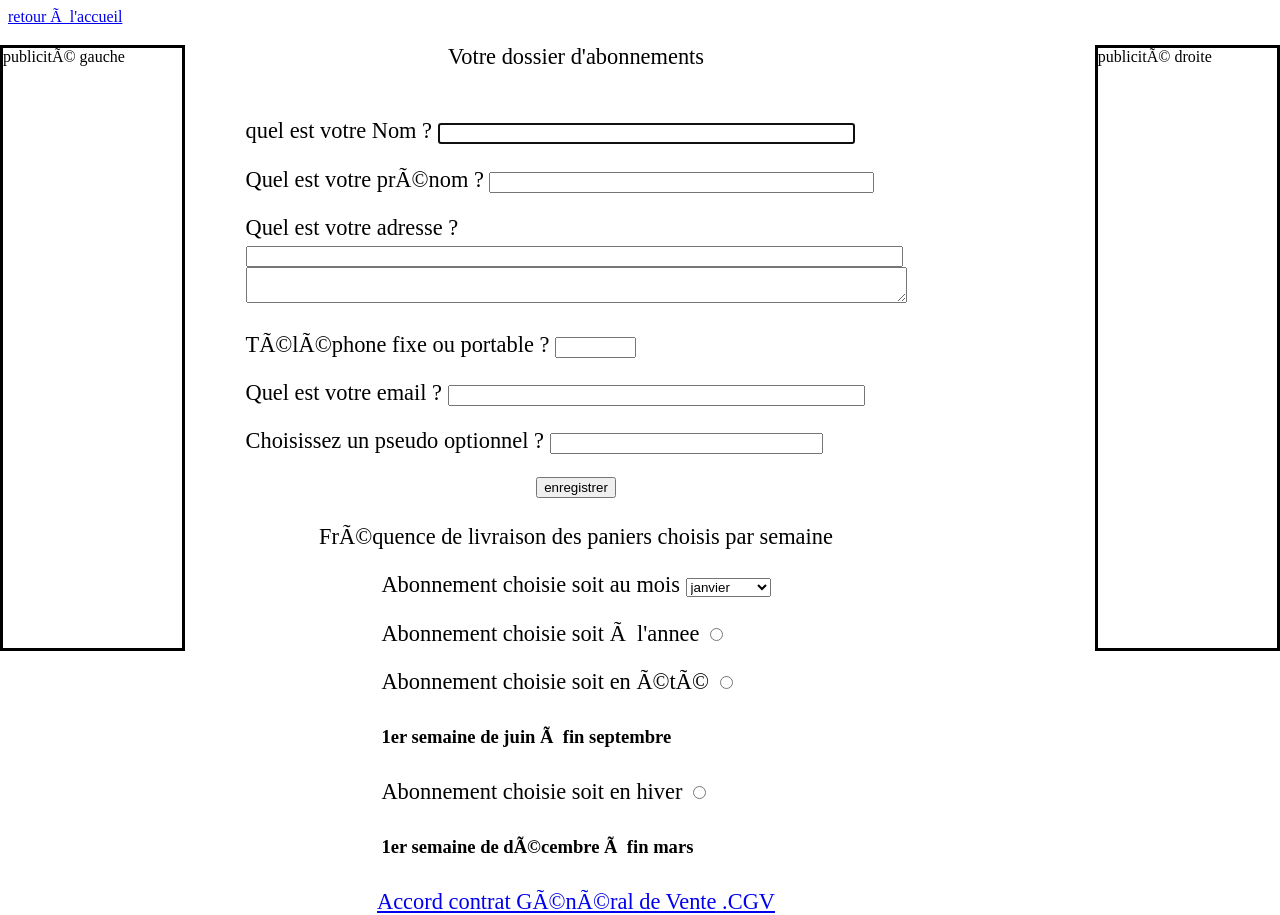
==== abonnement.html @ 1be6ab1a "Add files via upload projet en html" ====
<!DOCTYPE html>
<html>
    <head>
    <meta charset = "utf_8" />
    <title>abonnement</title>
    <link rel="stylesheet" href="abonnement.css">
    </head>

        <body>

        <div class="retour">
        <a href="index.html">retour à l'accueil</a>
        </div></br>

<div class="menuabonnement">

        <div class="intro">
        Votre dossier d'abonnements
        </div></br>

        <form method="post" action="traitement.html">
        <p>
                <label for="nom">quel est votre Nom ?</label>
                <input type="text" name="nom" id="nom" size="50" maxlength="48" autofocus/>
        </p>

        <p>
                <label for="prenom">Quel est votre prénom ?</label>
                <input type="text" name="prenom" id="prenom"size="46" maxlength="45"/>
        </p>
        
        <p>
                <label for="addresse">Quel est votre adresse ?</label></br>
                <input type="textarea" name="adresse" id="adresse" size="80"  maxlength="90" /></br>
                <textarea name="adresse" id="adresse" cols="80" rows="2"></textarea>
        </p>
                <p>
                <label for="telephone">Téléphone fixe ou portable ?</label>
                <input type="tel" name="tel" id="tel" size="8" maxlength="10" />
                </p>
        <p>
                <label for="email">Quel est votre email ?</label>
                <input type="email" name="email" id="email" size="50" maxlength="50" />
        </p>
        <p>
                <label for="pseudo">Choisissez un pseudo optionnel ?</label>
                <input type="text" name="pseudo" id="pseudo" maxlength="30" size="32" />
        </p>

</form>
<input type="submit" value="enregistrer" />
</br>

<div class="panierchoisie">
        
        
                <a>Fréquence de livraison des paniers choisis par semaine</a>
</div>
        <div class="abonnementprit">
        <form method="post" action="traitement.php">
                <p>
                        <label for="choixmois">Abonnement choisie soit au mois</label>
                        <select id="choixmois" name="choixmois" >
                        <option value="janvier">janvier</option>
                        <option value="fevrier">fevrier</option>
                        <option value="mars">mars</option>
                        <option value="avril">avril</option>
                        <option value="mai">mai</option>
                        <option value="juin">juin</option>
                        <option value="juillet">juillet</option>
                        <option value="aout">aout</option>
                        <option value="septembre">septembre</option>
                        <option value="octobre">octobre</option>
                        <option value="novembre">novembre</option>
                        <option value="decembre">decembre</option>
                        </select>
                </p>
                <p>
                        <label for="choixsaison">Abonnement choisie soit à l'annee</label>
                        <input type="radio" id="choixannee" name="choixsaison" />
                        <a></a>
                </p>
        
        <p>
                <label for="choixsaison">Abonnement choisie soit en été</label>
                <input type="radio" id="choixete" name="choixsaison" />
                <h5>1er semaine de juin à fin septembre</h5>
        </p>
        <p>
                <label for="choixsaison">Abonnement choisie soit en hiver</label>
                <input type="radio" id="choixhiver" name="choixsaison" />
                <h5>1er semaine de décembre à fin mars</h5>
        </p>
        </form>
        </div>
        <div class="accordcvg">
        <a href="accordcgv.pdf">Accord contrat Général de Vente .CGV</a>
        
        </div></br>

  </div>

</div> <!--fin de div page entiere-->

<div class="pubg">
        publicité gauche
        </div>
        <div class="pubd">
        publicité droite
        </div>

</body>
</html>
---- abonnement.css ----
html,body
{
    background-color:#ffffff;
}
.menuabonnement
{
    display : flex;
    align-items: center;
    justify-content : space-around;
    flex-direction: column;
    height : 90%;
    width : 70%;
    position :absolute;
    left : 10%;
    font-size : 1.4em;
}

.pubg
{
    display : flex;
    position : absolute;
    width : 14%;
    left : 0%;
    height : 600px ;
    top : 5% ;
    border : solid black;
}
.pubd
{
    display : flex;
    position : absolute;
    width : 14%;
    right : 0%;
    height : 600px ;
    top : 5% ;
    border : solid black;
}
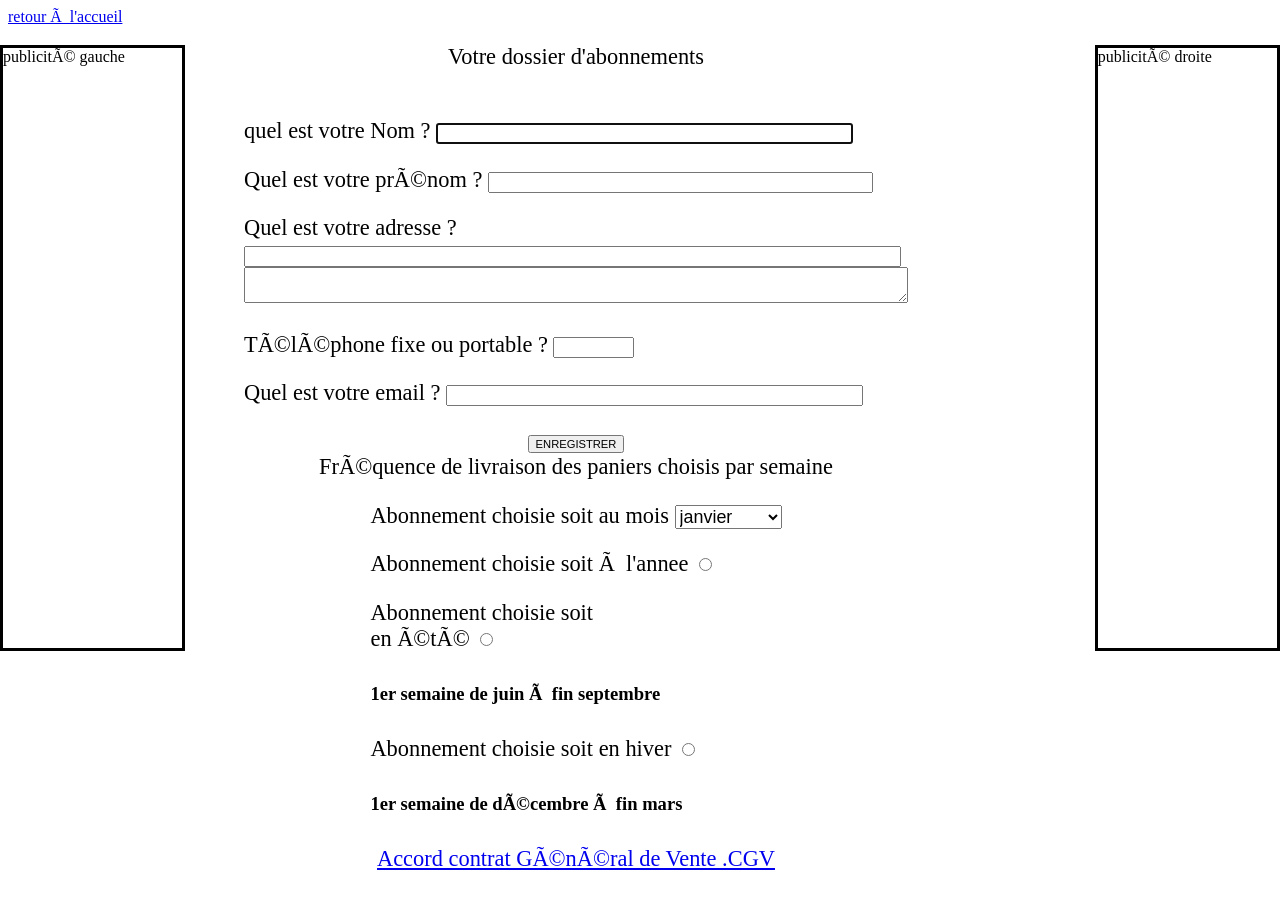
==== commit e47c66db: "Add files via upload abonnement en format mobile" ====
--- a/abonnement.html
+++ b/abonnement.html
@@ -4,6 +4,8 @@
     <meta charset = "utf_8" />
     <title>abonnement</title>
     <link rel="stylesheet" href="abonnement.css">
+    <link rel="stylesheet" media="screen and (max-width:1000px)"
+         href="mobileabonnement.css"/>
     </head>
 
         <body>
@@ -42,14 +44,14 @@
                 <label for="email">Quel est votre email ?</label>
                 <input type="email" name="email" id="email" size="50" maxlength="50" />
         </p>
-        <p>
-                <label for="pseudo">Choisissez un pseudo optionnel ?</label>
-                <input type="text" name="pseudo" id="pseudo" maxlength="30" size="32" />
-        </p>
 
 </form>
-<input type="submit" value="enregistrer" />
+<div class="submit">
+        <input type="submit" value="ENREGISTRER" style="font-size:0.5em"/>
 </br>
+
+</div>
+
 
 <div class="panierchoisie">
         
@@ -60,7 +62,7 @@
         <form method="post" action="traitement.php">
                 <p>
                         <label for="choixmois">Abonnement choisie soit au mois</label>
-                        <select id="choixmois" name="choixmois" >
+                        <select id="choixmois" name="choixmois" style="font-size:0.8em">
                         <option value="janvier">janvier</option>
                         <option value="fevrier">fevrier</option>
                         <option value="mars">mars</option>
@@ -77,12 +79,12 @@
                 </p>
                 <p>
                         <label for="choixsaison">Abonnement choisie soit à l'annee</label>
-                        <input type="radio" id="choixannee" name="choixsaison" />
+                        <input type="radio" id="choixannee" name="choixsaison"  />
                         <a></a>
                 </p>
         
         <p>
-                <label for="choixsaison">Abonnement choisie soit en été</label>
+                <label for="choixsaison">Abonnement choisie soit </br>en été</label>
                 <input type="radio" id="choixete" name="choixsaison" />
                 <h5>1er semaine de juin à fin septembre</h5>
         </p>
--- a/mobileabonnement.css
+++ b/mobileabonnement.css
@@ -0,0 +1,67 @@
+html,body
+{
+    background-color:#ffffff;
+}
+.retour
+{   
+    display : flex ;
+    font-size : 1.8em;
+    width : 100%;
+    background-color : rgb(255, 255, 255);
+    
+}
+.menuabonnement
+{
+    display : flex;
+    position :absolute;
+    align-items: center;
+    justify-content : space-around;
+    flex-direction: column;
+    height : 90%;
+    width : 70%;
+    left : 10%;
+    top : 350px;
+    font-size : 1.8em;
+}
+.submit
+{
+    display : flex;
+    justify-content :center;
+    width : 200px;
+    font-size : 1.8em;
+    background-color :rgb(255, 255, 255)
+}
+.abonnementprit
+{
+    font-size : 1.8em;
+}
+input[type=radio]
+{ 
+    border: 0px;
+    width: 10%; 
+    height: 3.2em;
+    background-color : red;
+}
+.pubg
+{
+    display : flex;
+    position : absolute;
+    width : 0;
+    left : 0%;
+    height : 0 ;
+    top : 0 ;
+    visibility: hidden;
+    border : solid black;
+}
+.pubd
+{
+    display : flex;
+    position : absolute;
+    width : 0;
+    right : 0%;
+    height : 0 ;
+    top : 0 ;
+    visibility : hidden;
+    border : solid black;
+}
+
